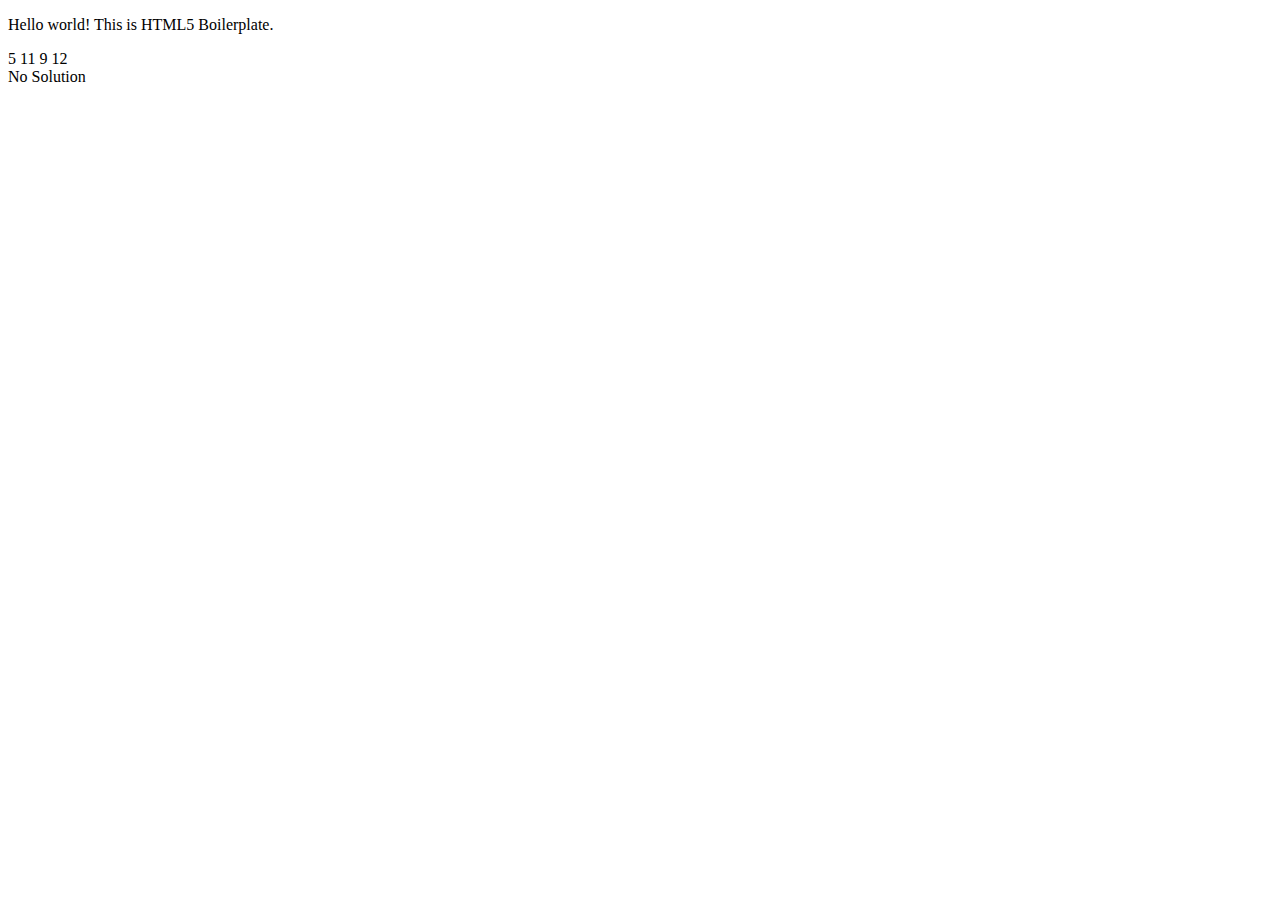
==== Web/index.html @ eab6b4f0 "add in javascript version of the code" ====
<!DOCTYPE html>
<!--[if lt IE 7]>      <html class="no-js lt-ie9 lt-ie8 lt-ie7"> <![endif]-->
<!--[if IE 7]>         <html class="no-js lt-ie9 lt-ie8"> <![endif]-->
<!--[if IE 8]>         <html class="no-js lt-ie9"> <![endif]-->
<!--[if gt IE 8]><!--> <html class="no-js"> <!--<![endif]-->
    <head>
        <meta charset="utf-8">
        <meta http-equiv="X-UA-Compatible" content="IE=edge">
        <title>Solve 24</title>
        <meta name="description" content="">
        <meta name="viewport" content="width=device-width, initial-scale=1">
        <script src="Solver.js"></script>
    </head>
    <body>
        <!-- Add your site or application content here -->
        <p>Hello world! This is HTML5 Boilerplate.</p>
        <script>randomize();solveEq();</script>
    </body>
</html>
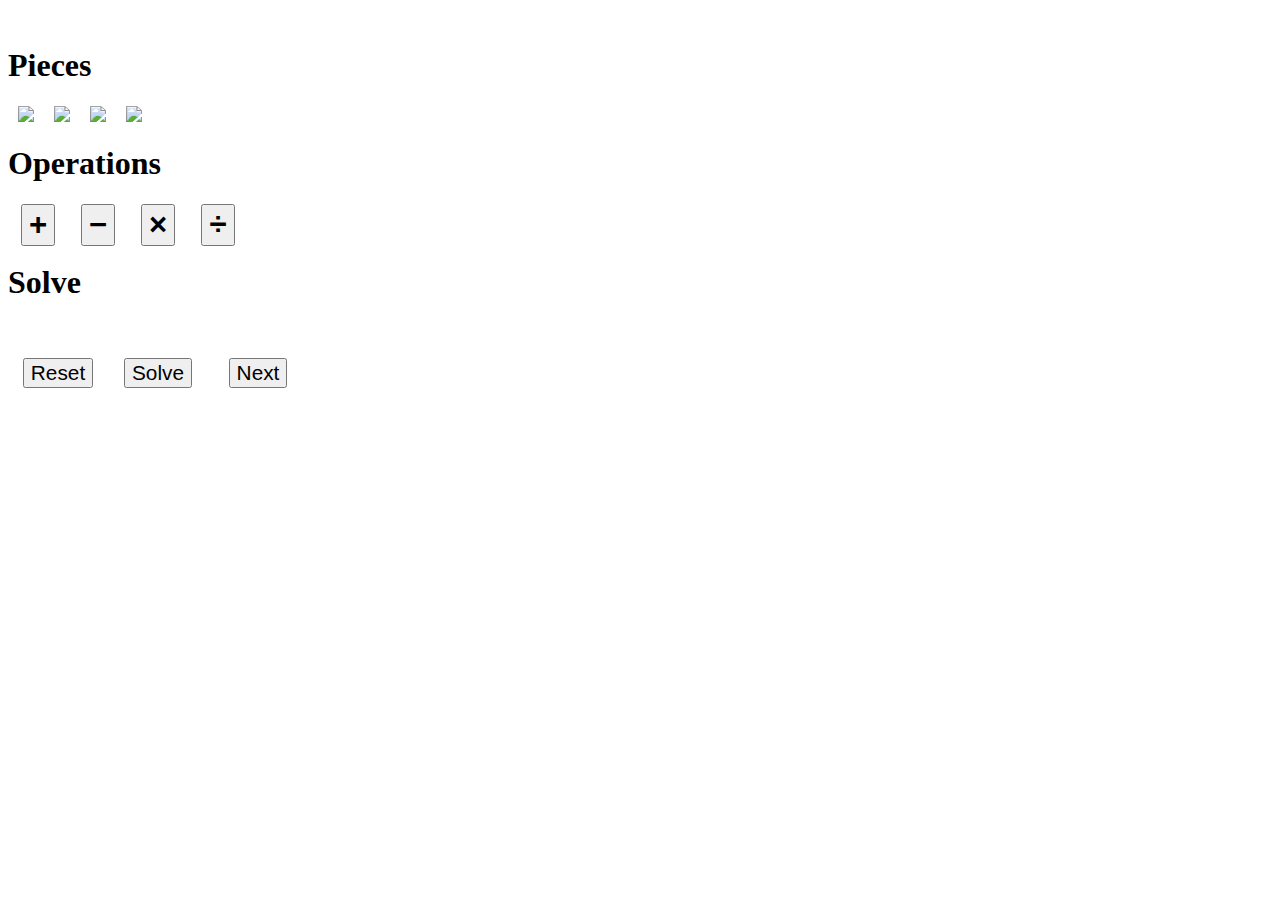
==== commit fb1c471d: "Add some card images" ====
--- a/Web/index.html
+++ b/Web/index.html
@@ -9,11 +9,65 @@
         <title>Solve 24</title>
         <meta name="description" content="">
         <meta name="viewport" content="width=device-width, initial-scale=1">
-        <script src="Solver.js"></script>
+        <script src="js/Solver.js"></script>
+        <script src="js/controller.js"></script>
+        <link rel="stylesheet" type="text/css" href="resources/jquery-ui/jquery-ui.css">
+        <link rel="stylesheet" type="text/css" href="css/style.css">
+        <script type="text/javascript" src="resources/jquery-ui/external/jquery/jquery.js"></script>
+        <script type="text/javascript" src="resources/jquery-ui/jquery-ui.js"></script>
     </head>
     <body>
         <!-- Add your site or application content here -->
-        <p>Hello world! This is HTML5 Boilerplate.</p>
-        <script>randomize();solveEq();</script>
+        <script>randomize();</script>
+        <br/>
+
+        <div id="CardContainer">
+            <h1>Pieces</h1>
+
+            <div id="card1" class="draggable" onclick="clickNumber(0)">
+                <p><script>document.write(input[0]);</script></p>
+            </div>
+
+            <div id="card2" class="draggable" onclick="clickNumber(1)">
+                <p><script>document.write(input[1]);</script></p>
+            </div>
+
+            <div id="card3" class="draggable" onclick="clickNumber(2)">
+                <p><script>document.write(input[2]);</script></p>
+            </div>
+
+            <div id="card4" class="draggable" onclick="clickNumber(3)">
+                <p><script>document.write(input[3]);</script></p>
+            </div>
+
+            <script>updateCardDisplay();</script>
+            <br/>
+            <h1>Operations</h1>
+
+            <div id="op1" class="operations" onclick="clickOp(0)">
+                <button style="font-size:130%;"><b>+</b></button>
+            </div>
+
+            <div id="op2" class="operations" onclick="clickOp(1)">
+                <button style="font-size:130%;"><b>&minus; </b></button>
+            </div>
+
+            <div id="op3" class="operations" onclick="clickOp(2)">
+                <button style="font-size:130%;"><b>&times;  </b></button>
+            </div>
+
+            <div id="op4" class="operations" onclick="clickOp(3)">
+                <button style="font-size:130%;"><b>&divide; </b></button>
+            </div>
+            <br/>
+            <h1>Solve</h1>
+            <h3 id="solution"></h3>  <br/>
+            <br/>
+            <div id="reset" class="control-button" onclick="reset()"><button style="font-size:130%;">Reset</button></div>
+            <div id="solve" class="control-button" onclick="showSolution()"><button style="font-size:130%;">Solve</button></div>
+            <div id="next" class="control-button" onclick="next()"><button style="font-size:130%;">Next</button></div>
+        </div>
+
+        <!--<script>updateCardDisplay();</script>-->
     </body>
 </html>
--- a/Web/css/style.css
+++ b/Web/css/style.css
@@ -0,0 +1,40 @@
+.draggable {
+    float: left;
+    margin: 0px 10px 0px 10px;
+}
+
+.operations {
+    width: 40px;
+    height: 40px;
+    float: left;
+    margin: 00px 10px 20px 10px;
+    font-size:150%;
+    text-align:center;
+}
+
+.control-button {
+    width: 80px;
+    height: 40px;
+    float: left;
+    margin: 00px 10px 00px 10px;
+    text-align:center;
+}
+
+.droppable {
+    width: 120px;
+    height: 120px;
+    padding: 0.5em;
+    float: left;
+    margin: 10px;
+}
+
+#CardContainer{
+    width: 800px;
+    height: 500px;
+    float: left;
+    background-color:white;
+}
+
+h1 {
+    clear: left;
+}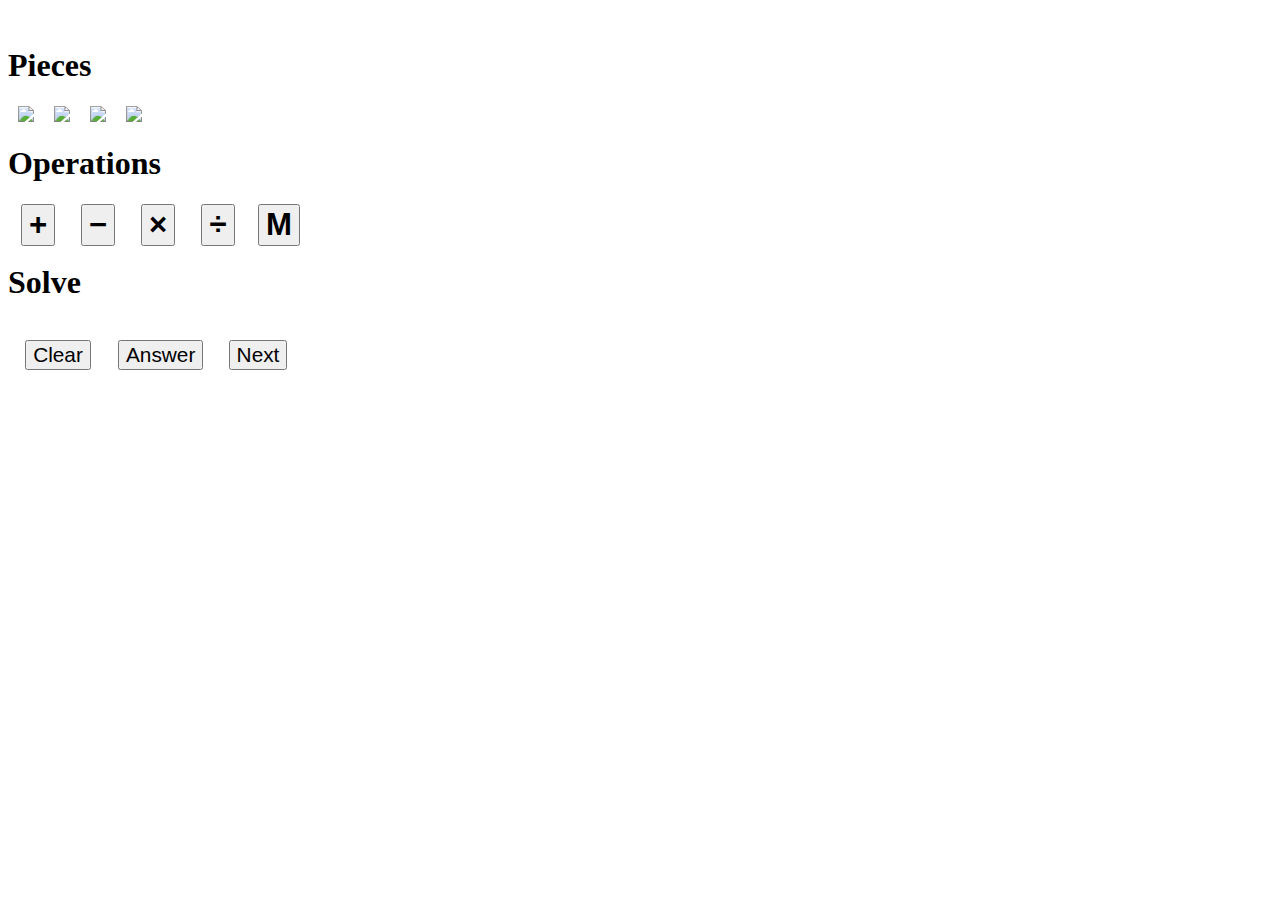
==== commit d526e98d: "First working prototype" ====
--- a/Web/index.html
+++ b/Web/index.html
@@ -59,15 +59,18 @@
             <div id="op4" class="operations" onclick="clickOp(3)">
                 <button style="font-size:130%;"><b>&divide; </b></button>
             </div>
+
+            <div id="op5" class="operations" onclick="saveValue()">
+                <button style="font-size:130%;" id="savedValue"><b>M</b></button>
+            </div>
+
             <br/>
             <h1>Solve</h1>
-            <h3 id="solution"></h3>  <br/>
+            <h3 id="solution"></h3>
             <br/>
-            <div id="reset" class="control-button" onclick="reset()"><button style="font-size:130%;">Reset</button></div>
-            <div id="solve" class="control-button" onclick="showSolution()"><button style="font-size:130%;">Solve</button></div>
+            <div id="reset" class="control-button" onclick="reset()"><button style="font-size:130%;">Clear</button></div>
+            <div id="solve" class="control-button" onclick="showSolution()"><button style="font-size:130%;">Answer</button></div>
             <div id="next" class="control-button" onclick="next()"><button style="font-size:130%;">Next</button></div>
         </div>
-
-        <!--<script>updateCardDisplay();</script>-->
     </body>
 </html>
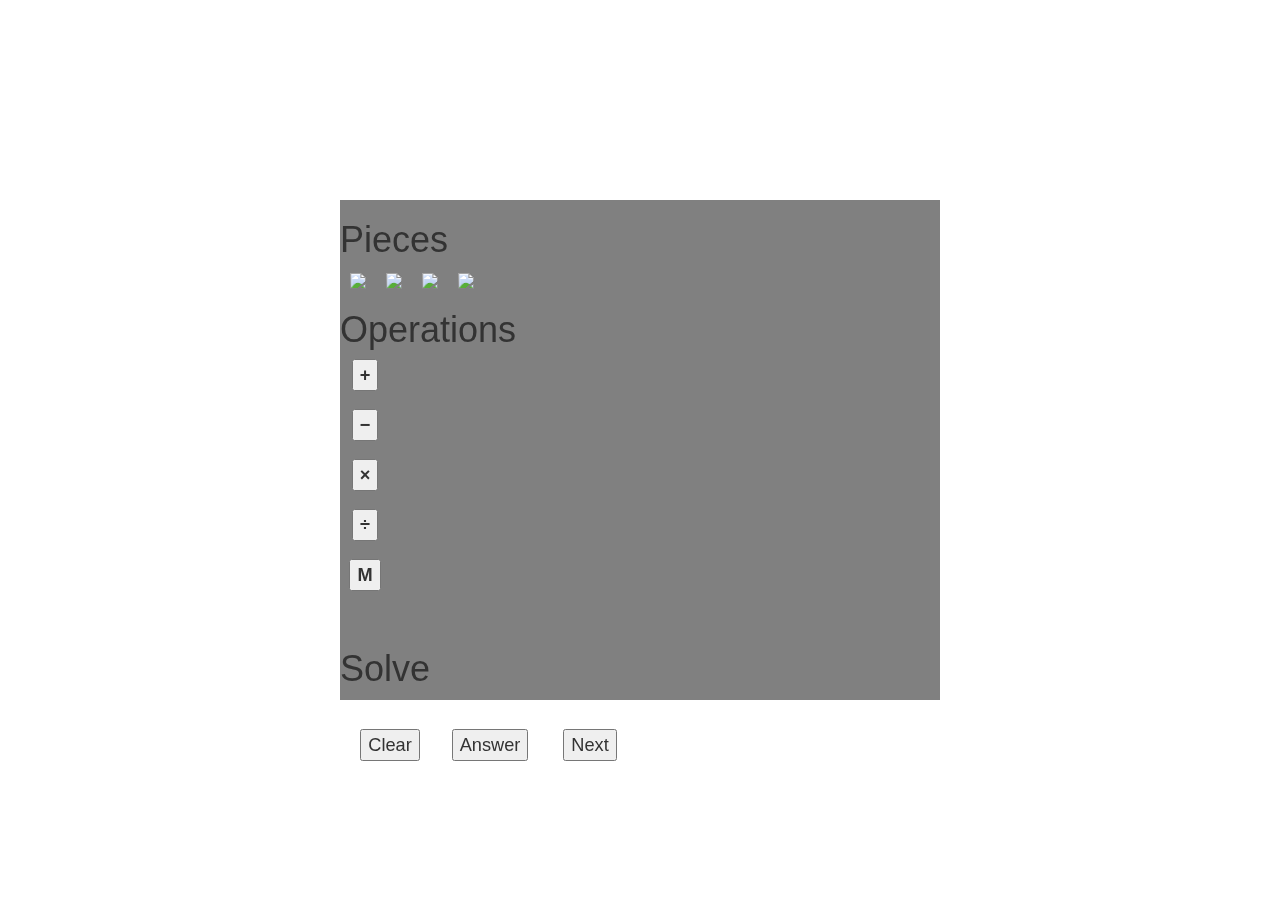
==== commit e73be420: "Test with bootstrap" ====
--- a/Web/index.html
+++ b/Web/index.html
@@ -9,12 +9,16 @@
         <title>Solve 24</title>
         <meta name="description" content="">
         <meta name="viewport" content="width=device-width, initial-scale=1">
+
+        <link rel="stylesheet" type="text/css" href="resources/jquery-ui/jquery-ui.css">
+        <link rel="stylesheet" type="text/css" href="css/style.css">
+        <link rel="stylesheet" type="text/css" href="resources/bootstrap/css/bootstrap.css">
+
+        <script type="text/javascript" src="resources/jquery-ui/external/jquery/jquery.js"></script>
+        <script type="text/javascript" src="resources/jquery-ui/jquery-ui.js"></script>
+        <script type="text/javascript" src="resources/bootstrap/js/bootstrap.js"></script>
         <script src="js/Solver.js"></script>
         <script src="js/controller.js"></script>
-        <link rel="stylesheet" type="text/css" href="resources/jquery-ui/jquery-ui.css">
-        <link rel="stylesheet" type="text/css" href="css/style.css">
-        <script type="text/javascript" src="resources/jquery-ui/external/jquery/jquery.js"></script>
-        <script type="text/javascript" src="resources/jquery-ui/jquery-ui.js"></script>
     </head>
     <body>
         <!-- Add your site or application content here -->
--- a/Web/css/style.css
+++ b/Web/css/style.css
@@ -4,11 +4,8 @@
 }
 
 .operations {
-    width: 40px;
-    height: 40px;
-    float: left;
-    margin: 00px 10px 20px 10px;
-    font-size:150%;
+    width: 50px;
+    height: 50px;
     text-align:center;
 }
 
@@ -29,10 +26,14 @@
 }
 
 #CardContainer{
-    width: 800px;
+    position: fixed;
+    left: 50%;
+    top: 50%;
+    margin-left: -300px;
+    margin-top: -250px;
+    width: 600px;
     height: 500px;
-    float: left;
-    background-color:white;
+    background-color:gray;
 }
 
 h1 {
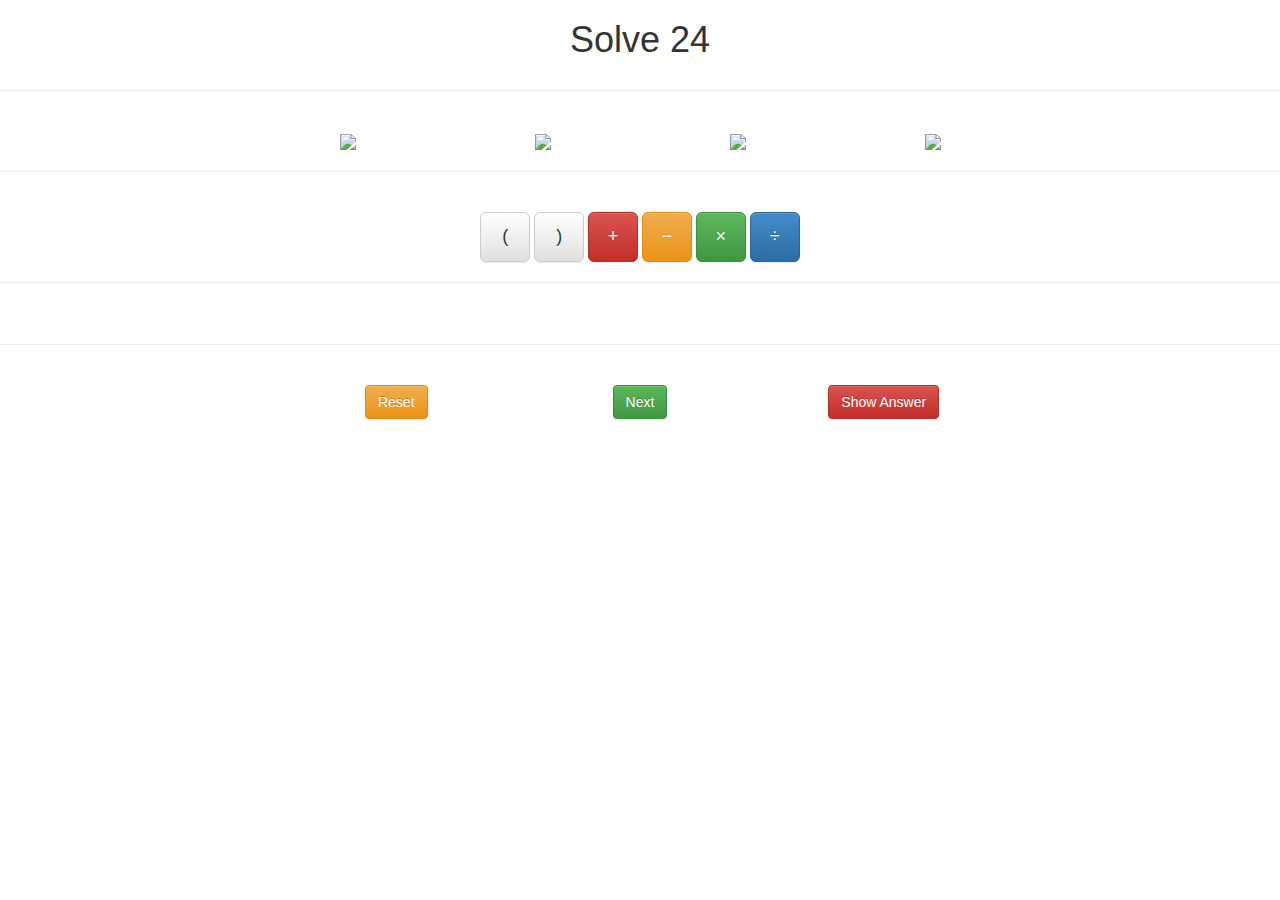
==== commit 906a69a8: "New UI, wohoo" ====
--- a/Web/index.html
+++ b/Web/index.html
@@ -1,80 +1,80 @@
 <!DOCTYPE html>
-<!--[if lt IE 7]>      <html class="no-js lt-ie9 lt-ie8 lt-ie7"> <![endif]-->
-<!--[if IE 7]>         <html class="no-js lt-ie9 lt-ie8"> <![endif]-->
-<!--[if IE 8]>         <html class="no-js lt-ie9"> <![endif]-->
-<!--[if gt IE 8]><!--> <html class="no-js"> <!--<![endif]-->
-    <head>
-        <meta charset="utf-8">
-        <meta http-equiv="X-UA-Compatible" content="IE=edge">
-        <title>Solve 24</title>
-        <meta name="description" content="">
-        <meta name="viewport" content="width=device-width, initial-scale=1">
+<head>
+    <meta charset="utf-8">
+    <meta http-equiv="X-UA-Compatible" content="IE=edge">
+    <title>Solve 24</title>
+    <meta name="description" content="">
+    <meta name="viewport" content="width=device-width, initial-scale=1">
 
-        <link rel="stylesheet" type="text/css" href="resources/jquery-ui/jquery-ui.css">
-        <link rel="stylesheet" type="text/css" href="css/style.css">
-        <link rel="stylesheet" type="text/css" href="resources/bootstrap/css/bootstrap.css">
+    <link rel="stylesheet" type="text/css" href="resources/jquery-ui/jquery-ui.css">
+    <link rel="stylesheet" type="text/css" href="css/style.css">
+    <link rel="stylesheet" type="text/css" href="resources/bootstrap/css/bootstrap.css">
+    <link rel="stylesheet" type="text/css" href="resources/bootstrap/css/bootstrap-theme.css">
 
-        <script type="text/javascript" src="resources/jquery-ui/external/jquery/jquery.js"></script>
-        <script type="text/javascript" src="resources/jquery-ui/jquery-ui.js"></script>
-        <script type="text/javascript" src="resources/bootstrap/js/bootstrap.js"></script>
-        <script src="js/Solver.js"></script>
-        <script src="js/controller.js"></script>
-    </head>
-    <body>
-        <!-- Add your site or application content here -->
-        <script>randomize();</script>
-        <br/>
+    <script type="text/javascript" src="resources/jquery-ui/external/jquery/jquery.js"></script>
+    <script type="text/javascript" src="resources/jquery-ui/jquery-ui.js"></script>
+    <script type="text/javascript" src="resources/bootstrap/js/bootstrap.js"></script>
+    <script type="text/javascript" src="http://s3.amazonaws.com/codecademy-content/courses/hour-of-code/js/alphabet.js"></script>
 
-        <div id="CardContainer">
-            <h1>Pieces</h1>
-
-            <div id="card1" class="draggable" onclick="clickNumber(0)">
-                <p><script>document.write(input[0]);</script></p>
+    <script src="js/Solver.js"></script>
+    <script src="js/controller.js"></script>
+</head>
+<body>
+<script>randomize();</script>
+<div id="MasterContainer">
+    <div id="Header" class="container"  style="text-align:center;">
+        <div class="row">
+            <div class="col-xs-12">
+                <h1>Solve 24</h1>
             </div>
-
-            <div id="card2" class="draggable" onclick="clickNumber(1)">
-                <p><script>document.write(input[1]);</script></p>
-            </div>
-
-            <div id="card3" class="draggable" onclick="clickNumber(2)">
-                <p><script>document.write(input[2]);</script></p>
-            </div>
-
-            <div id="card4" class="draggable" onclick="clickNumber(3)">
-                <p><script>document.write(input[3]);</script></p>
-            </div>
-
-            <script>updateCardDisplay();</script>
-            <br/>
-            <h1>Operations</h1>
-
-            <div id="op1" class="operations" onclick="clickOp(0)">
-                <button style="font-size:130%;"><b>+</b></button>
-            </div>
-
-            <div id="op2" class="operations" onclick="clickOp(1)">
-                <button style="font-size:130%;"><b>&minus; </b></button>
-            </div>
-
-            <div id="op3" class="operations" onclick="clickOp(2)">
-                <button style="font-size:130%;"><b>&times;  </b></button>
-            </div>
-
-            <div id="op4" class="operations" onclick="clickOp(3)">
-                <button style="font-size:130%;"><b>&divide; </b></button>
-            </div>
-
-            <div id="op5" class="operations" onclick="saveValue()">
-                <button style="font-size:130%;" id="savedValue"><b>M</b></button>
-            </div>
-
-            <br/>
-            <h1>Solve</h1>
-            <h3 id="solution"></h3>
-            <br/>
-            <div id="reset" class="control-button" onclick="reset()"><button style="font-size:130%;">Clear</button></div>
-            <div id="solve" class="control-button" onclick="showSolution()"><button style="font-size:130%;">Answer</button></div>
-            <div id="next" class="control-button" onclick="next()"><button style="font-size:130%;">Next</button></div>
         </div>
-    </body>
+    </div>
+    <hr>
+    <br/>
+    <div id="GardContainer" class="container"  style="text-align:center;">
+        <div class="row">
+            <div class="col-xs-2"></div>
+            <div id="card1" class="col-xs-2" onclick="clickNumber(0)"><img src="resources/cards/c1.png"></div>
+            <div id="card2" class="col-xs-2" onclick="clickNumber(1)"><img src="resources/cards/d1.png"></div>
+            <div id="card3" class="col-xs-2" onclick="clickNumber(2)"><img src="resources/cards/s1.png"></div>
+            <div id="card4" class="col-xs-2" onclick="clickNumber(3)"><img src="resources/cards/h1.png"></div>
+            <div class="col-xs-2"></div>
+        </div>
+    </div>
+    <hr>
+    <br/>
+    <div id="OpContainer" class="container"  style="text-align:center;">
+        <div class="btn-group-lg col-xs-12">
+            <button type="button" class="btn btn-default operations"  onclick="addParenthesis(0)">(</button>
+            <button type="button" class="btn btn-default operations"  onclick="addParenthesis(1)">)</button>
+            <button type="button" class="btn btn-danger operations"  onclick="clickOp(0)">+</button>
+            <button type="button" class="btn btn-warning operations"  onclick="clickOp(1)">&minus;</button>
+            <button type="button" class="btn btn-success operations"  onclick="clickOp(2)">&times;</button>
+            <button type="button" class="btn btn-primary operations"  onclick="clickOp(3)">&divide;</button>
+        </div>
+    </div>
+    <hr>
+    <br/>
+    <div id="ResultsContainer" class="container"  style="text-align:center;">
+        <div class="row">
+            <div class="col-xs-2"></div>
+            <div id="equation" class="col-xs-8"><h2>Equation</h2></div>
+            <div class="col-xs-2"></div>
+        </div>
+    </div>
+    <hr>
+    <br/>
+    <div id="ButtonContainer" class="container"  style="text-align:center;">
+        <div class="row">
+            <div class="col-xs-2"></div>
+            <!--<div class="col-xs-2"><button class="btn btn-default" onclick="backspace()">Back</button></div>-->
+            <div class="col-xs-3"><button class="btn btn-warning" onclick="reset()">Reset</button></div>
+            <div class="col-xs-2"><button class="btn btn-success" onclick="next()">Next</button></div>
+            <div class="col-xs-3"><button class="btn btn-danger" onclick="showSolution()">Show Answer</button></div>
+            <div class="col-xs-2"></div>
+        </div>
+    </div>
+    <script>updateCardDisplay();reset();</script>
+</div>
+</body>
 </html>
